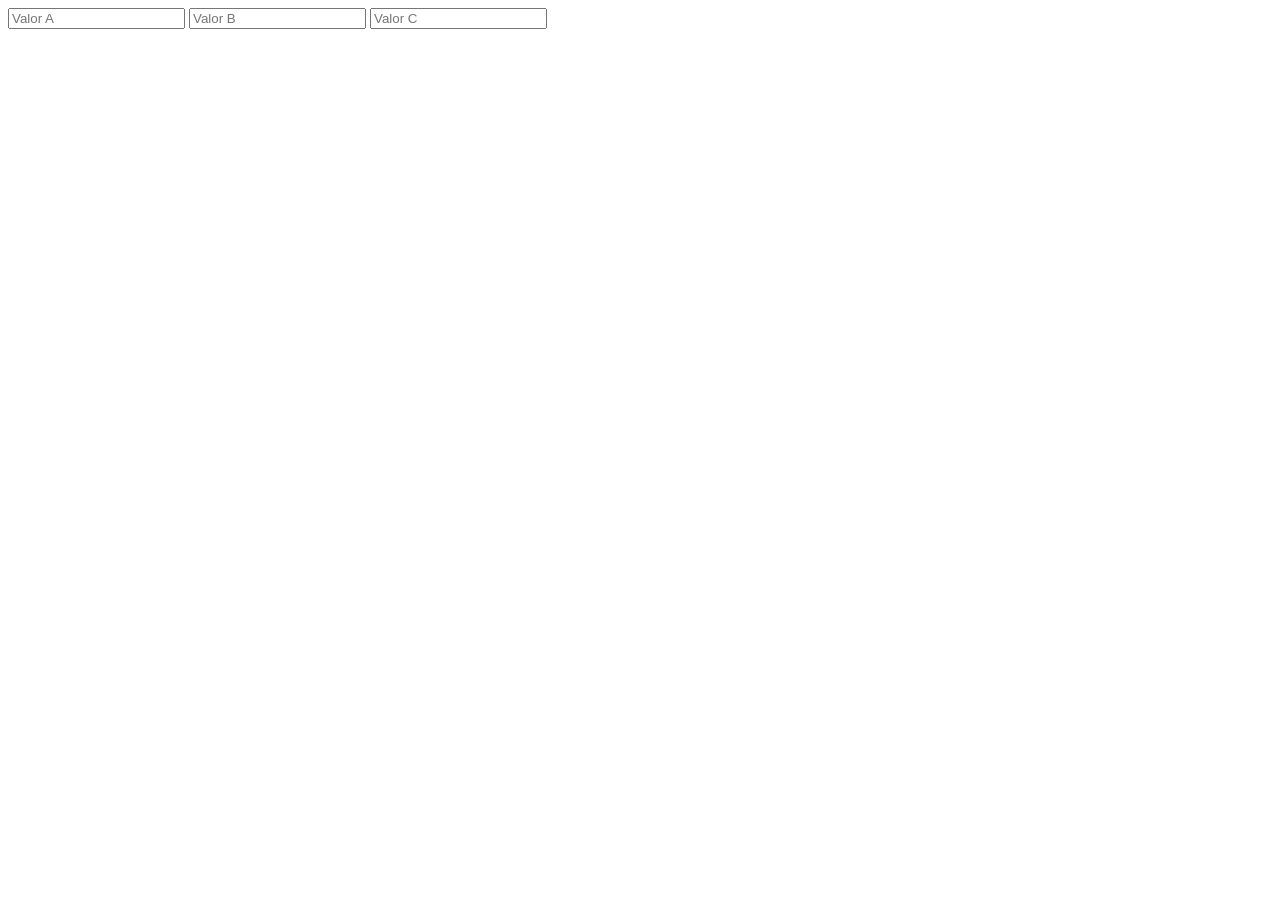
==== PW2/Equacao/index.html @ 8aea21b7 "Add files via upload" ====
<!DOCTYPE html>
<html lang="pt-BR">
<head>
    <meta charset="UTF-8">
    <meta name="viewport" content="width=device-width, initial-scale=1.0">
    <title>baskara CWP</title>
    <link rel="stylesheet" href="style.css">
</head>

<body>
    <form id="Equacao">
    <div >
        <input type="text" id="valorA" placeholder="Valor A" autocomplete="off">
        <input type="text" id="valorB" placeholder="Valor B" autocomplete="off">
        <input type="text" id="valorC" placeholder="Valor C" autocomplete="off">
    </div>




    </form>



<script src="abdullJabbhar.js"></script>

</body>
</html>
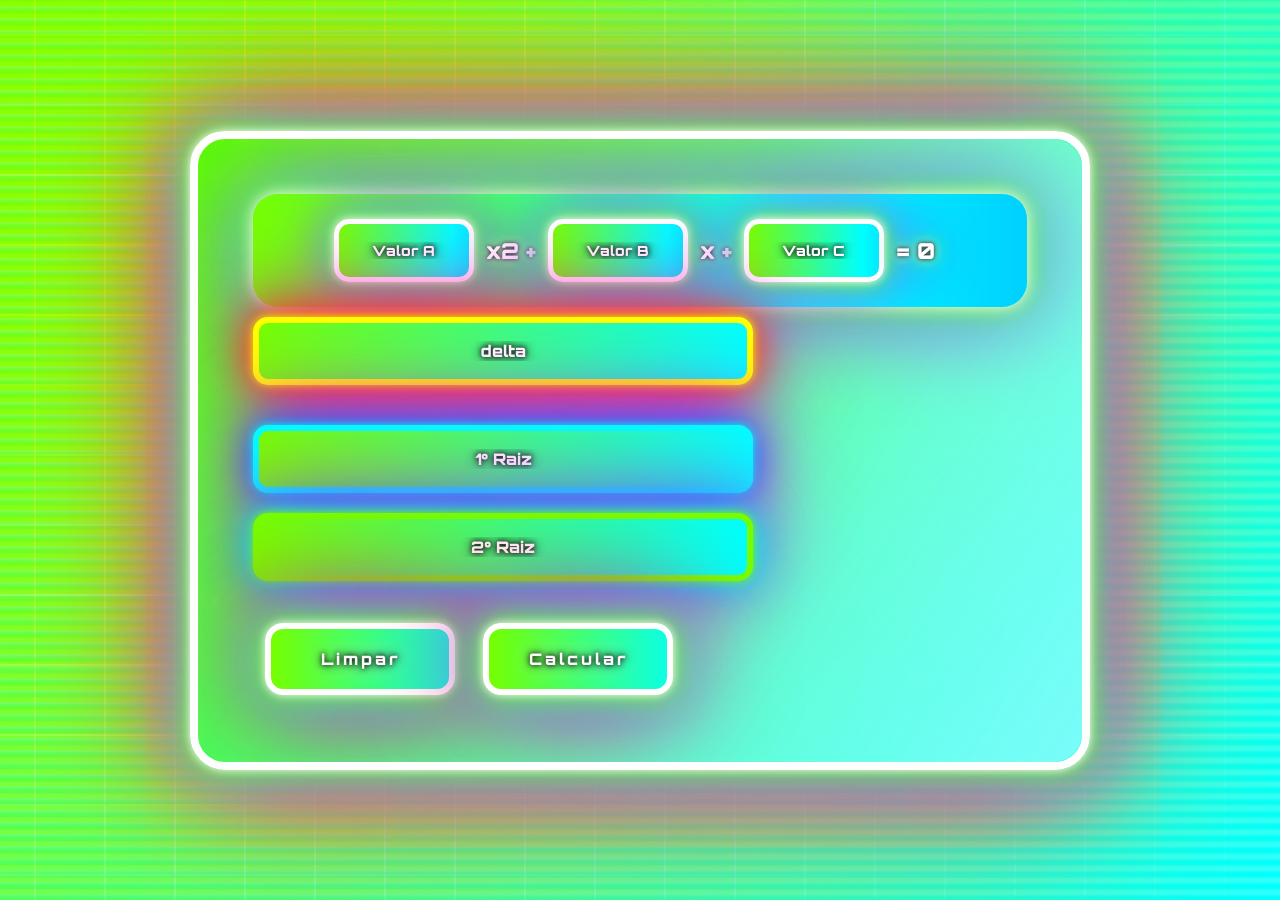
==== commit b9203ccc: "Add files via upload" ====
--- a/PW2/Equacao/index.html
+++ b/PW2/Equacao/index.html
@@ -10,10 +10,20 @@
 <body>
     <form id="Equacao">
     <div >
-        <input type="text" id="valorA" placeholder="Valor A" autocomplete="off">
-        <input type="text" id="valorB" placeholder="Valor B" autocomplete="off">
-        <input type="text" id="valorC" placeholder="Valor C" autocomplete="off">
+        <input type="text" id="valorA" placeholder="Valor A" >
+        <label id="label1">x2 + </label>
+        <input type="text" id="valorB" placeholder="Valor B" >
+        <label id="label2">x + </label>
+        <input type="text" id="valorC" placeholder="Valor C" >
+        <label id="label3">= 0 </label><br><br>
     </div>
+    <input type="text" id="resudelta" placeholder="delta" readonly ><br><br>
+    <input type="text" id="raiz1" placeholder="1° Raiz" readonly><br>
+    <input type="text" id="raiz2" placeholder="2° Raiz" readonly><br><br>
+
+
+    <button type="reset" id="limpar">Limpar</button>
+    <button type="button" id="calcular" data-operacao="calc">Calcular</button>
 
 
 
@@ -22,7 +32,7 @@
 
 
 
-<script src="abdullJabbhar.js"></script>
+<script src="js.js"></script>
 
 </body>
 </html>
--- a/PW2/Equacao/style.css
+++ b/PW2/Equacao/style.css
@@ -0,0 +1,1210 @@
+@import url('https://fonts.googleapis.com/css2?family=Orbitron:wght@500;700;900&display=swap');
+
+/* ============================================================
+   HERMANO // NVIDIA RGB OVERDRIVE
+   DARK MODE: DELETED
+   ============================================================ */
+
+:root {
+    --green: #76ff00;
+    --lime: #c6ff00;
+    --cyan: #00ffff;
+    --blue: #0088ff;
+    --purple: #8a00ff;
+    --magenta: #ff00ee;
+    --pink: #ff0088;
+    --red: #ff003c;
+    --orange: #ff6600;
+    --yellow: #ffff00;
+}
+
+/* ============================================================
+   RESET
+   ============================================================ */
+
+* {
+    box-sizing: border-box;
+    margin: 0;
+    padding: 0;
+}
+
+html,
+body {
+    min-height: 100%;
+    width: 100%;
+}
+
+/* ============================================================
+   BODY — RGB ABSOLUTO
+   ============================================================ */
+
+body {
+    min-height: 100vh;
+
+    display: flex;
+    justify-content: center;
+    align-items: center;
+
+    padding: 30px;
+
+    font-family: 'Orbitron', sans-serif;
+
+    background:
+        radial-gradient(
+            circle at 10% 10%,
+            #76ff00 0%,
+            transparent 25%
+        ),
+        radial-gradient(
+            circle at 90% 10%,
+            #00ffff 0%,
+            transparent 25%
+        ),
+        radial-gradient(
+            circle at 10% 90%,
+            #ff00ee 0%,
+            transparent 25%
+        ),
+        radial-gradient(
+            circle at 90% 90%,
+            #ff003c 0%,
+            transparent 25%
+        ),
+        linear-gradient(
+            120deg,
+            #76ff00,
+            #00ffff,
+            #0088ff,
+            #8a00ff,
+            #ff00ee,
+            #ff003c,
+            #ff6600,
+            #ffff00,
+            #76ff00
+        );
+
+    background-size:
+        200% 200%,
+        200% 200%,
+        200% 200%,
+        200% 200%,
+        800% 800%;
+
+    animation:
+        backgroundRGB 0.35s linear infinite;
+
+    overflow: hidden;
+}
+
+/* ============================================================
+   CAMADA RGB GIGANTE
+   ============================================================ */
+
+body::before {
+    content: "";
+
+    position: fixed;
+    inset: -50%;
+
+    pointer-events: none;
+
+    background:
+        repeating-linear-gradient(
+            0deg,
+            rgba(255, 0, 0, .18) 0px,
+            rgba(255, 0, 0, .18) 3px,
+            rgba(0, 255, 0, .18) 6px,
+            rgba(0, 0, 255, .18) 9px,
+            rgba(255, 0, 255, .18) 12px
+        );
+
+    mix-blend-mode: screen;
+
+    animation: rave 0.08s linear infinite;
+
+    z-index: 0;
+}
+
+/* ============================================================
+   GRID RGB
+   ============================================================ */
+
+body::after {
+    content: "";
+
+    position: fixed;
+    inset: 0;
+
+    pointer-events: none;
+
+    background:
+        linear-gradient(
+            90deg,
+            transparent 48%,
+            rgba(255,255,255,.7) 50%,
+            transparent 52%
+        ),
+        linear-gradient(
+            0deg,
+            transparent 48%,
+            rgba(255,255,255,.7) 50%,
+            transparent 52%
+        );
+
+    background-size: 70px 70px;
+
+    mix-blend-mode: overlay;
+
+    animation:
+        gridRGB 0.07s linear infinite;
+
+    opacity: .55;
+
+    z-index: 1;
+}
+
+/* ============================================================
+   FORMULÁRIO
+   FUNDO TRANSPARENTE — ELEMENTOS INTERNOS NÃO SÃO AFETADOS
+   ============================================================ */
+
+#Equacao {
+    position: relative;
+    z-index: 5;
+
+    width: min(900px, 95vw);
+
+    padding: 55px;
+
+    border-radius: 35px;
+
+    /*
+       IMPORTANTE:
+       A transparência está somente nos RGBA abaixo.
+       NÃO usamos opacity no formulário.
+    */
+
+    background:
+        linear-gradient(
+            135deg,
+            rgba(118, 255, 0, .42),
+            rgba(0, 255, 255, .36),
+            rgba(0, 136, 255, .38),
+            rgba(138, 0, 255, .40),
+            rgba(255, 0, 238, .38),
+            rgba(255, 0, 60, .42),
+            rgba(255, 255, 0, .40),
+            rgba(118, 255, 0, .42)
+        );
+
+    background-size: 600% 600%;
+
+    animation:
+        panelRGB 0.18s linear infinite,
+        panelPulse .06s ease-in-out infinite alternate;
+
+    border: 8px solid white;
+
+    box-shadow:
+        0 0 10px white,
+        0 0 30px #76ff00,
+        0 0 60px #00ffff,
+        0 0 100px #ff00ee,
+        0 0 150px #ff003c,
+        0 0 200px #ffff00;
+
+    /*
+       Mostra o RGB que está atrás do formulário,
+       sem deixar os filhos transparentes.
+    */
+
+    backdrop-filter:
+        blur(8px)
+        saturate(180%);
+
+    -webkit-backdrop-filter:
+        blur(8px)
+        saturate(180%);
+
+    overflow: hidden;
+}
+
+/* ============================================================
+   BRILHO PASSANDO PELO PAINEL
+   ============================================================ */
+
+#Equacao::before {
+    content: "";
+
+    position: absolute;
+
+    inset: 0;
+
+    border-radius: 28px;
+
+    background:
+        linear-gradient(
+            120deg,
+            transparent 0%,
+            rgba(255,255,255,.9) 48%,
+            transparent 52%
+        );
+
+    background-size: 250% 250%;
+
+    animation: shine 0.12s linear infinite;
+
+    pointer-events: none;
+
+    mix-blend-mode: overlay;
+
+    z-index: 0;
+}
+
+/* ============================================================
+   LINHA DA EQUAÇÃO
+   ============================================================ */
+
+#Equacao > div {
+    position: relative;
+    z-index: 10;
+
+    width: 100%;
+
+    display: flex;
+
+    justify-content: center;
+    align-items: center;
+
+    flex-wrap: wrap;
+
+    gap: 12px;
+
+    padding: 25px;
+
+    border-radius: 25px;
+
+    background:
+        linear-gradient(
+            90deg,
+            #76ff00,
+            #00ffff,
+            #0088ff,
+            #8a00ff,
+            #ff00ee,
+            #ff003c,
+            #ffff00,
+            #76ff00
+        );
+
+    background-size: 500% 100%;
+
+    animation:
+        rainbow 0.10s linear infinite;
+
+    box-shadow:
+        0 0 15px white,
+        0 0 35px #76ff00,
+        0 0 70px #00ffff,
+        0 0 100px #ff00ee;
+}
+
+/* ============================================================
+   INPUTS
+   ============================================================ */
+
+input {
+    position: relative;
+    z-index: 20;
+
+    width: 140px;
+
+    padding: 18px 10px;
+
+    border: 5px solid white;
+
+    border-radius: 15px;
+
+    outline: none;
+
+    font-family: 'Orbitron', sans-serif;
+
+    font-size: 14px;
+
+    font-weight: 900;
+
+    text-align: center;
+
+    color: white;
+
+    background:
+        linear-gradient(
+            90deg,
+            #76ff00,
+            #00ffff,
+            #0088ff,
+            #8a00ff,
+            #ff00ee,
+            #ff003c,
+            #ff6600,
+            #ffff00,
+            #76ff00
+        );
+
+    background-size: 700% 100%;
+
+    animation:
+        inputRGB 0.07s linear infinite;
+
+    text-shadow:
+        0 0 5px #000,
+        0 0 10px #000,
+        0 0 20px white;
+
+    box-shadow:
+        0 0 10px white,
+        0 0 25px #76ff00,
+        0 0 40px #00ffff,
+        0 0 60px #ff00ee;
+
+    transition:
+        .2s ease;
+}
+
+/* ============================================================
+   PLACEHOLDER
+   ============================================================ */
+
+input::placeholder {
+    color: white;
+
+    opacity: 1;
+
+    text-shadow:
+        0 0 5px #000,
+        0 0 12px #000;
+}
+
+/* ============================================================
+   INPUT HOVER
+   ============================================================ */
+
+input:hover {
+    transform:
+        scale(1.12)
+        rotate(-2deg);
+
+    box-shadow:
+        0 0 10px white,
+        0 0 30px #76ff00,
+        0 0 60px #00ffff,
+        0 0 100px #ff00ee,
+        0 0 140px #ff003c;
+}
+
+/* ============================================================
+   INPUT FOCUS
+   ============================================================ */
+
+input:focus {
+    transform:
+        scale(1.18)
+        rotate(2deg);
+
+    animation:
+        inputRGB 0.035s linear infinite;
+
+    border-color: white;
+
+    box-shadow:
+        0 0 15px white,
+        0 0 40px #76ff00,
+        0 0 70px #00ffff,
+        0 0 100px #ff00ee,
+        0 0 140px #ff003c;
+}
+
+/* ============================================================
+   RESULTADOS
+   ============================================================ */
+
+#resudelta,
+#raiz1,
+#raiz2 {
+    position: relative;
+
+    z-index: 10;
+
+    width: min(500px, 90%);
+
+    margin: 10px auto;
+
+    border-width: 6px;
+
+    padding: 18px;
+
+    font-size: 16px;
+
+    background:
+        linear-gradient(
+            90deg,
+            #76ff00,
+            #00ffff,
+            #0088ff,
+            #8a00ff,
+            #ff00ee,
+            #ff003c,
+            #ff6600,
+            #ffff00,
+            #76ff00
+        );
+
+    background-size: 800% 100%;
+
+    animation:
+        resultRGB 0.055s linear infinite,
+        resultPulse 0.035s ease-in-out infinite alternate;
+}
+
+/* ============================================================
+   DELTA
+   ============================================================ */
+
+#resudelta {
+    border-color: #ffff00;
+
+    box-shadow:
+        0 0 10px #ffff00,
+        0 0 30px #ff6600,
+        0 0 60px #ff003c,
+        0 0 100px #ff00ee;
+}
+
+/* ============================================================
+   PRIMEIRA RAIZ
+   ============================================================ */
+
+#raiz1 {
+    border-color: #00ffff;
+
+    box-shadow:
+        0 0 10px #00ffff,
+        0 0 30px #0088ff,
+        0 0 60px #8a00ff,
+        0 0 100px #ff00ee;
+}
+
+/* ============================================================
+   SEGUNDA RAIZ
+   ============================================================ */
+
+#raiz2 {
+    border-color: #76ff00;
+
+    box-shadow:
+        0 0 10px #76ff00,
+        0 0 30px #00ffff,
+        0 0 60px #0088ff,
+        0 0 100px #ff00ee;
+}
+
+/* ============================================================
+   LABELS
+   ============================================================ */
+
+label {
+    position: relative;
+
+    z-index: 20;
+
+    font-size: 22px;
+
+    font-weight: 900;
+
+    color: white;
+
+    text-shadow:
+        0 0 5px #000,
+        0 0 10px #fff,
+        0 0 20px #76ff00,
+        0 0 35px #00ffff,
+        0 0 50px #ff00ee;
+
+    animation:
+        textRGB 0.035s linear infinite,
+        textShake 0.05s ease-in-out infinite;
+}
+
+/* ============================================================
+   BOTÕES
+   ============================================================ */
+
+button {
+    position: relative;
+
+    z-index: 30;
+
+    min-width: 190px;
+
+    margin: 12px;
+
+    padding: 20px 30px;
+
+    border: 6px solid white;
+
+    border-radius: 18px;
+
+    font-family: 'Orbitron', sans-serif;
+
+    font-size: 16px;
+
+    font-weight: 900;
+
+    letter-spacing: 3px;
+
+    color: white;
+
+    cursor: pointer;
+
+    background:
+        linear-gradient(
+            90deg,
+            #76ff00,
+            #00ffff,
+            #0088ff,
+            #8a00ff,
+            #ff00ee,
+            #ff003c,
+            #ff6600,
+            #ffff00,
+            #76ff00
+        );
+
+    background-size: 900% 100%;
+
+    animation:
+        buttonRGB 0.055s linear infinite,
+        buttonPulse 0.035s ease-in-out infinite alternate;
+
+    text-shadow:
+        0 0 5px #000,
+        0 0 12px #000,
+        0 0 20px white;
+
+    box-shadow:
+        0 0 10px white,
+        0 0 30px #76ff00,
+        0 0 60px #00ffff,
+        0 0 90px #ff00ee,
+        0 0 120px #ff003c;
+
+    transition:
+        transform .15s ease,
+        box-shadow .15s ease;
+}
+
+/* ============================================================
+   BOTÃO HOVER
+   ============================================================ */
+
+button:hover {
+    transform:
+        scale(1.2)
+        rotate(-2deg);
+
+    animation:
+        buttonRGB 0.025s linear infinite;
+
+    box-shadow:
+        0 0 15px white,
+        0 0 40px #76ff00,
+        0 0 80px #00ffff,
+        0 0 120px #8a00ff,
+        0 0 160px #ff00ee,
+        0 0 200px #ff003c;
+}
+
+/* ============================================================
+   BOTÃO ACTIVE
+   ============================================================ */
+
+button:active {
+    transform: scale(.9);
+}
+
+/* ============================================================
+   CALCULAR
+   ============================================================ */
+
+#calcular {
+    animation:
+        buttonRGB 0.018s linear infinite,
+        calculatePulse 0.015s ease-in-out infinite alternate;
+}
+
+/* ============================================================
+   LIMPAR
+   ============================================================ */
+
+#limpar {
+    animation:
+        buttonRGB 0.016s linear infinite,
+        buttonPulse 0.02s ease-in-out infinite alternate;
+}
+
+/* ============================================================
+   ANIMAÇÃO DO FUNDO
+   ============================================================ */
+
+@keyframes backgroundRGB {
+
+    0% {
+        background-position:
+            0% 0%,
+            100% 0%,
+            0% 100%,
+            100% 100%,
+            0% 50%;
+    }
+
+    20% {
+        background-position:
+            100% 0%,
+            0% 100%,
+            100% 0%,
+            0% 100%,
+            160% 50%;
+    }
+
+    40% {
+        background-position:
+            0% 100%,
+            100% 0%,
+            0% 0%,
+            100% 100%,
+            320% 50%;
+    }
+
+    60% {
+        background-position:
+            100% 100%,
+            0% 0%,
+            100% 100%,
+            0% 0%,
+            480% 50%;
+    }
+
+    80% {
+        background-position:
+            0% 0%,
+            100% 100%,
+            0% 100%,
+            100% 0%,
+            640% 50%;
+    }
+
+    100% {
+        background-position:
+            100% 100%,
+            0% 100%,
+            100% 0%,
+            0% 0%,
+            800% 50%;
+    }
+}
+
+/* ============================================================
+   RGB DO PAINEL
+   ============================================================ */
+
+@keyframes panelRGB {
+
+    0% {
+        background-position: 0% 50%;
+    }
+
+    25% {
+        background-position: 150% 0%;
+    }
+
+    50% {
+        background-position: 300% 50%;
+    }
+
+    75% {
+        background-position: 450% 100%;
+    }
+
+    100% {
+        background-position: 600% 50%;
+    }
+}
+
+/* ============================================================
+   ARCO-ÍRIS
+   ============================================================ */
+
+@keyframes rainbow {
+
+    0% {
+        background-position: 0% 50%;
+    }
+
+    25% {
+        background-position: 125% 0%;
+    }
+
+    50% {
+        background-position: 250% 50%;
+    }
+
+    75% {
+        background-position: 375% 100%;
+    }
+
+    100% {
+        background-position: 500% 50%;
+    }
+}
+
+/* ============================================================
+   INPUT RGB
+   ============================================================ */
+
+@keyframes inputRGB {
+
+    0% {
+        background-position: 0% 50%;
+    }
+
+    20% {
+        background-position: 140% 0%;
+    }
+
+    40% {
+        background-position: 280% 100%;
+    }
+
+    60% {
+        background-position: 420% 0%;
+    }
+
+    80% {
+        background-position: 560% 100%;
+    }
+
+    100% {
+        background-position: 700% 50%;
+    }
+}
+
+/* ============================================================
+   RESULTADOS RGB
+   ============================================================ */
+
+@keyframes resultRGB {
+
+    0% {
+        background-position: 0% 50%;
+    }
+
+    20% {
+        background-position: 160% 0%;
+    }
+
+    40% {
+        background-position: 320% 100%;
+    }
+
+    60% {
+        background-position: 480% 0%;
+    }
+
+    80% {
+        background-position: 640% 100%;
+    }
+
+    100% {
+        background-position: 800% 50%;
+    }
+}
+
+/* ============================================================
+   BOTÕES RGB
+   ============================================================ */
+
+@keyframes buttonRGB {
+
+    0% {
+        background-position: 0% 50%;
+    }
+
+    20% {
+        background-position: 180% 0%;
+    }
+
+    40% {
+        background-position: 360% 100%;
+    }
+
+    60% {
+        background-position: 540% 0%;
+    }
+
+    80% {
+        background-position: 720% 100%;
+    }
+
+    100% {
+        background-position: 900% 50%;
+    }
+}
+
+/* ============================================================
+   TEXTO RGB
+   ============================================================ */
+
+@keyframes textRGB {
+
+    0% {
+        color: #76ff00;
+    }
+
+    12.5% {
+        color: #c6ff00;
+    }
+
+    25% {
+        color: #00ffff;
+    }
+
+    37.5% {
+        color: #0088ff;
+    }
+
+    50% {
+        color: #8a00ff;
+    }
+
+    62.5% {
+        color: #ff00ee;
+    }
+
+    75% {
+        color: #ff003c;
+    }
+
+    87.5% {
+        color: #ff6600;
+    }
+
+    100% {
+        color: #ffff00;
+    }
+}
+
+/* ============================================================
+   PULSO DO PAINEL
+   ============================================================ */
+
+@keyframes panelPulse {
+
+    0% {
+        transform: scale(1);
+    }
+
+    50% {
+        transform: scale(1.008);
+    }
+
+    100% {
+        transform: scale(1.015);
+    }
+}
+
+/* ============================================================
+   PULSO DOS BOTÕES
+   ============================================================ */
+
+@keyframes buttonPulse {
+
+    from {
+        filter: brightness(1);
+    }
+
+    50% {
+        filter: brightness(2.2);
+    }
+
+    to {
+        filter: brightness(3);
+    }
+}
+
+/* ============================================================
+   PULSO DO CALCULAR
+   ============================================================ */
+
+@keyframes calculatePulse {
+
+    from {
+        filter: brightness(1);
+    }
+
+    50% {
+        filter: brightness(2.8);
+    }
+
+    to {
+        filter: brightness(4);
+    }
+}
+
+/* ============================================================
+   PULSO DOS RESULTADOS
+   ============================================================ */
+
+@keyframes resultPulse {
+
+    from {
+        filter: brightness(1);
+    }
+
+    50% {
+        filter: brightness(2);
+    }
+
+    to {
+        filter: brightness(3);
+    }
+}
+
+/* ============================================================
+   SHAKE DOS TEXTOS
+   ============================================================ */
+
+@keyframes textShake {
+
+    0% {
+        transform: translateX(-2px);
+    }
+
+    25% {
+        transform: translateX(2px);
+    }
+
+    50% {
+        transform: translateX(-2px);
+    }
+
+    75% {
+        transform: translateX(2px);
+    }
+
+    100% {
+        transform: translateX(-2px);
+    }
+}
+
+/* ============================================================
+   BRILHO PASSANDO
+   ============================================================ */
+
+@keyframes shine {
+
+    0% {
+        background-position: -300% -300%;
+    }
+
+    25% {
+        background-position: -100% -100%;
+    }
+
+    50% {
+        background-position: 0% 0%;
+    }
+
+    75% {
+        background-position: 100% 100%;
+    }
+
+    100% {
+        background-position: 300% 300%;
+    }
+}
+
+/* ============================================================
+   RAVE
+   ============================================================ */
+
+@keyframes rave {
+
+    0% {
+        transform:
+            rotate(0deg)
+            scale(1);
+
+        filter:
+            hue-rotate(0deg)
+            saturate(200%);
+    }
+
+    20% {
+        transform:
+            rotate(4deg)
+            scale(1.08);
+
+        filter:
+            hue-rotate(72deg)
+            saturate(300%);
+    }
+
+    40% {
+        transform:
+            rotate(-4deg)
+            scale(1.15);
+
+        filter:
+            hue-rotate(144deg)
+            saturate(400%);
+    }
+
+    60% {
+        transform:
+            rotate(5deg)
+            scale(1.08);
+
+        filter:
+            hue-rotate(216deg)
+            saturate(300%);
+    }
+
+    80% {
+        transform:
+            rotate(-3deg)
+            scale(1.12);
+
+        filter:
+            hue-rotate(288deg)
+            saturate(400%);
+    }
+
+    100% {
+        transform:
+            rotate(0deg)
+            scale(1);
+
+        filter:
+            hue-rotate(360deg)
+            saturate(200%);
+    }
+}
+
+/* ============================================================
+   GRID RGB
+   ============================================================ */
+
+@keyframes gridRGB {
+
+    0% {
+        background-position: 0 0;
+
+        filter:
+            hue-rotate(0deg)
+            saturate(200%);
+    }
+
+    20% {
+        background-position: 14px 14px;
+
+        filter:
+            hue-rotate(72deg)
+            saturate(300%);
+    }
+
+    40% {
+        background-position: 28px 28px;
+
+        filter:
+            hue-rotate(144deg)
+            saturate(400%);
+    }
+
+    60% {
+        background-position: 42px 42px;
+
+        filter:
+            hue-rotate(216deg)
+            saturate(300%);
+    }
+
+    80% {
+        background-position: 56px 56px;
+
+        filter:
+            hue-rotate(288deg)
+            saturate(400%);
+    }
+
+    100% {
+        background-position: 70px 70px;
+
+        filter:
+            hue-rotate(360deg)
+            saturate(200%);
+    }
+}
+
+/* ============================================================
+   RESPONSIVIDADE
+   ============================================================ */
+
+@media (max-width: 700px) {
+
+    body {
+        padding: 15px;
+
+        overflow-y: auto;
+    }
+
+    #Equacao {
+        width: 100%;
+
+        padding: 30px 15px;
+    }
+
+    #Equacao > div {
+        padding: 15px;
+    }
+
+    input {
+        width: 100px;
+
+        padding: 14px 5px;
+    }
+
+    label {
+        font-size: 14px;
+    }
+
+    button {
+        width: 90%;
+
+        min-width: 0;
+    }
+}
+
+/* ============================================================
+   ACESSIBILIDADE
+   ============================================================ */
+
+@media (prefers-reduced-motion: reduce) {
+
+    *,
+    *::before,
+    *::after {
+        animation-duration: 0.01ms !important;
+
+        animation-iteration-count: 1 !important;
+    }
+}
